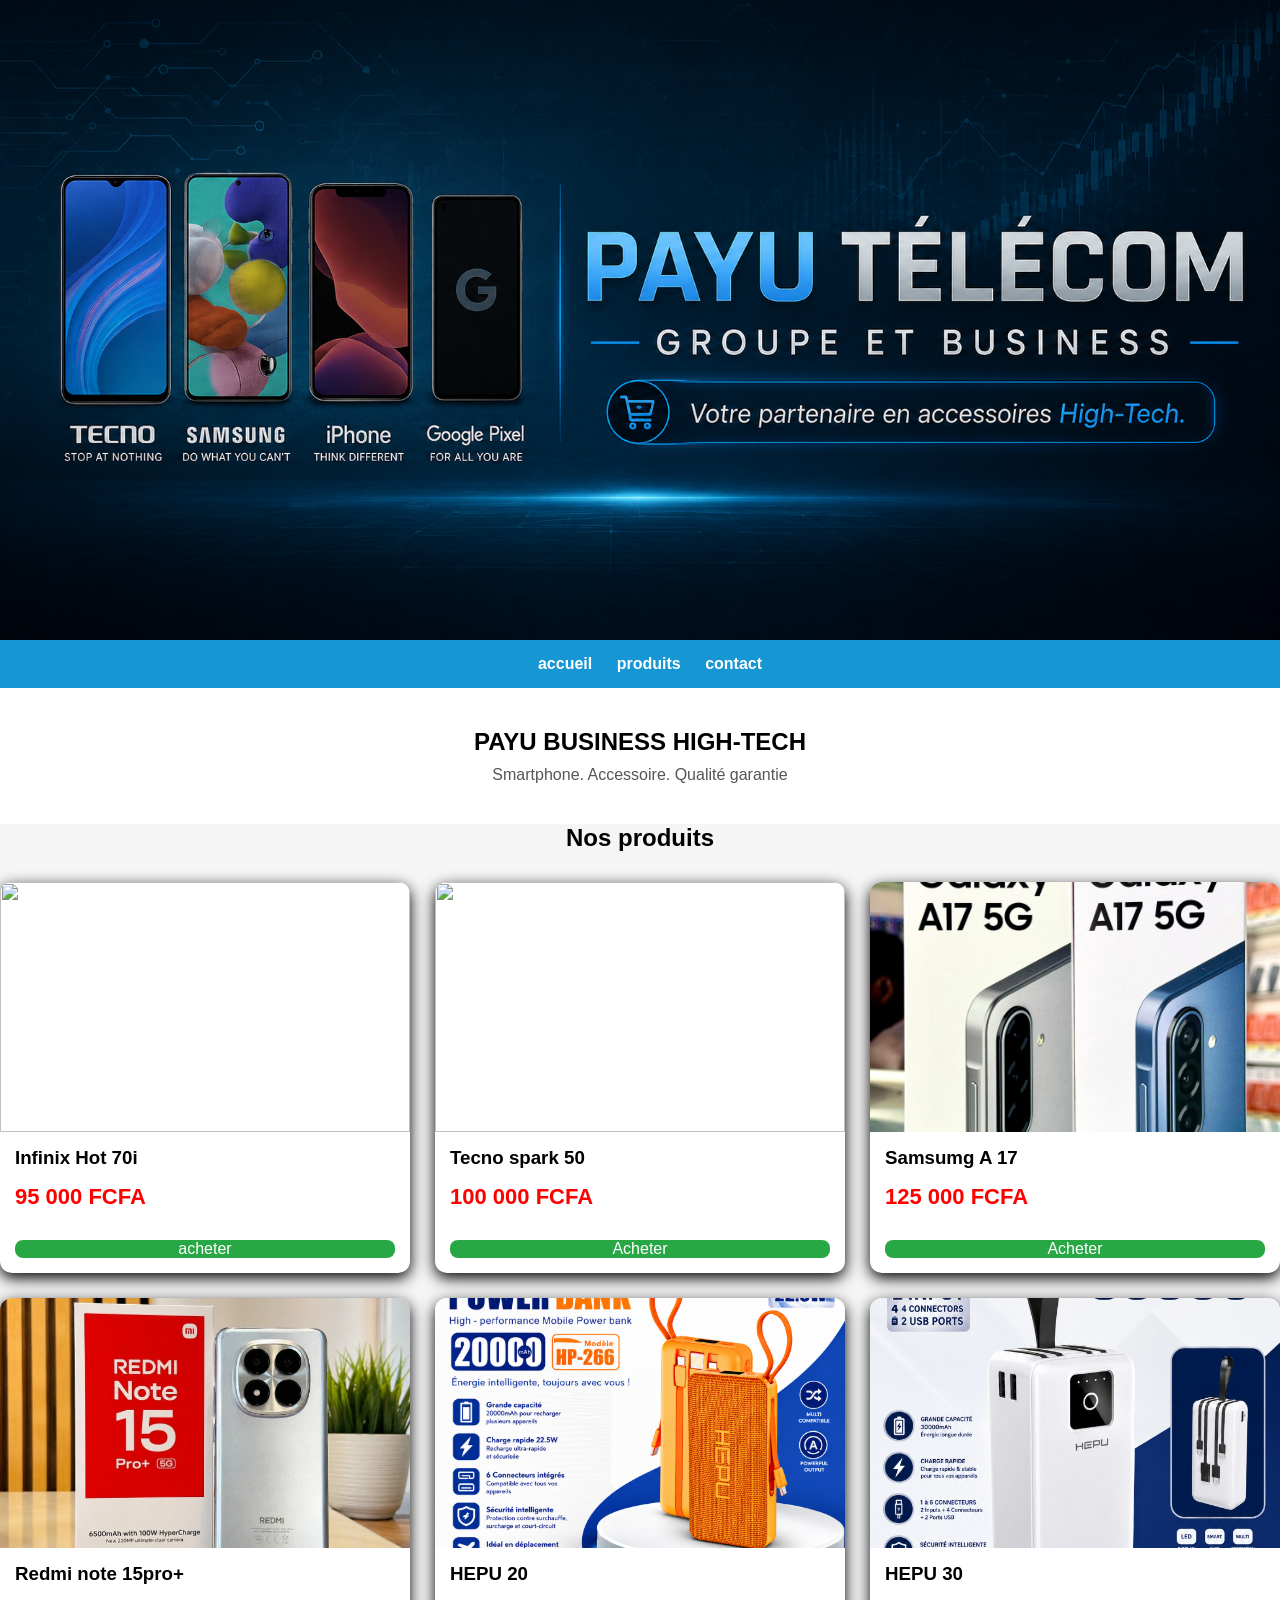
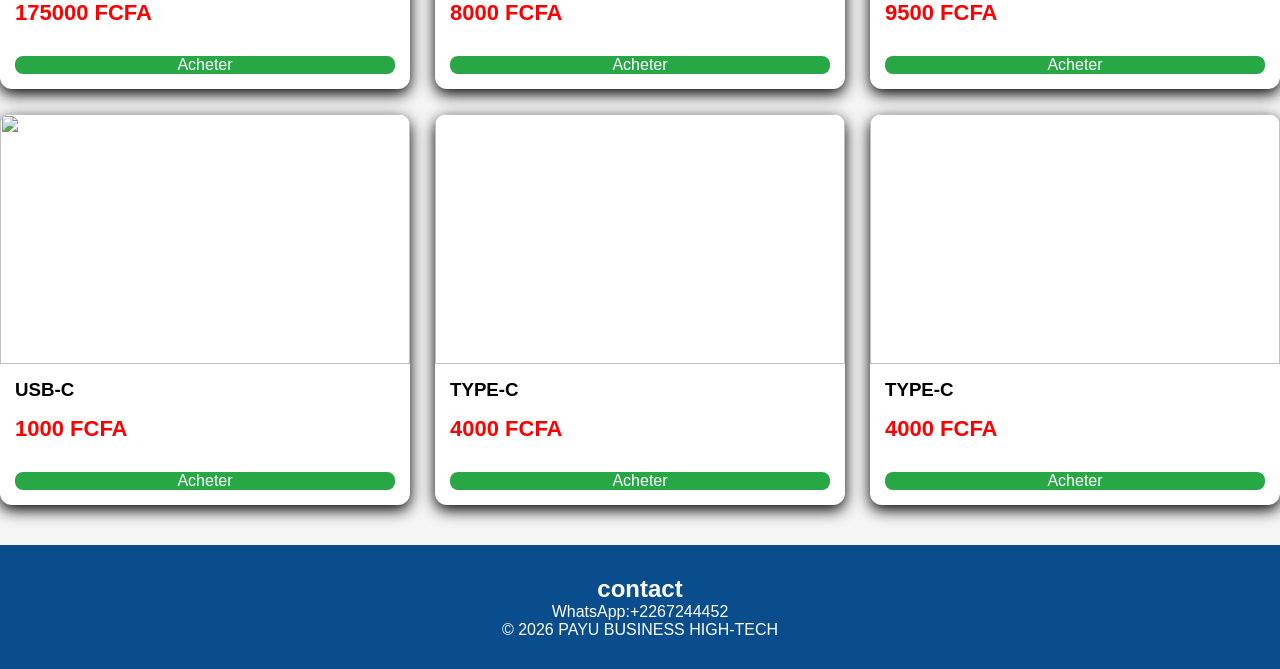
==== index.html @ ca62603a "Add files via upload" ====
<!DOCTYPE htlm>
<html lang="fr">
  <head>
    <meta charset="UTF-8">
    <meta name="viewport" content="width=device-width, initial-scale=1.0">

    <title>PAYU BUSINESS HIGH-TECH</title>
    <link rel="stylesheet" href="style.css">
  </head>
  <body>
    <header>

      <div class="logo">
        <img src="logo.jpg.png" alt="PAYU TELECOM">
        <div>
          <nav>
          <a href="#">accueil</a>
          <a href="#produits">produits</a>
          <a href="#contact">contact</a>
          </nav>

    </header>

    <section class="hero">
      <h1>PAYU BUSINESS HIGH-TECH</h1>
      <p>Smartphone. Accessoire. Qualité garantie</p>
    </section>

    <section id="produits">
      <h2>Nos produits</h2>
      <div class="grid">
        <div class="card">
          <img src="phone1.jpg">
          <h3>Infinix Hot 70i</h3>
          <p class="prix">95 000 FCFA</p>
          <a class="btn" href="https://wa.me/22672444052">acheter</a>
        </div>

      <div class="card">
       <img src="phone2.jpg">
       <h3>Tecno spark 50</h3>
       <p class="prix">100 000 FCFA</p>
       <a class="btn" href="https://wa.me/2267444052">Acheter</a>
      </div>

      <div class="card">
        <img src="Phone3.jpg">
        <h3>Samsumg A 17</h3>
        <p class="prix">125 000 FCFA</p>
        <a class="btn" href="https://wa.me/22672444052">Acheter</a>
      </div>

      <div class="card">
        <img src="Phone4.jpg">
        <h3>Redmi note 15pro+</h3>
        <p class="prix">175000 FCFA</p>
        <a class="btn" href="https://wa.me/22672444052">Acheter</a>
      </div>

      <div class="card">
        <img src="Power Bank.jpg">
        <h3>HEPU 20 </h3>
        <p class="prix">8000 FCFA</p>
        <a class="btn" href="https://wa.me/22672444052">Acheter</a>
      </div>

      <div class="card">
        <img src="Power Bank2.jpg">
        <h3>HEPU 30 </h3>
        <P class="prix">9500 FCFA</P>
        <a class="btn" href="https://wa.me/22672444052">Acheter</a>
      </div>

      <div class="card">
        <img src="Chargeur1.jpg">
        <h3>USB-C </h3>
        <P class="prix">1000 FCFA</P>
        <a class="btn" href="https://wa.me/22672444052">Acheter</a>
      </div>

      <div class="card">
        <img class="Chargeur2.jpg">
        <h3>TYPE-C </h3>
        <P class="prix">4000 FCFA</P>
        <a class="btn" href="https://wa.me/22672444052">Acheter</a>
      </div> 

      <div class="card">
        <img class="Chargeur3.jpg">
        <h3>TYPE-C </h3>
        <P class="prix">4000 FCFA</P>
        <a class="btn" href="htpps://wa.me/22672444052">Acheter</a>
      </div>
      
      </div>
    </section>
    <footer id="contact">
      <h2>contact</h2>
      <p>WhatsApp:+2267244452</p>
      <p>© 2026 PAYU BUSINESS HIGH-TECH</p> 
    </footer>
    <script src="script.js"></script>

  </body>

</html>
---- style.css ----
*{
    margin:0;
    padding:0;
    box-sizing:border-box;
    font-family:Arial,sans-serif;
}
body{
    background:#f5f5f5;
    }
    header{
        width:100%;
        padding:0;
        margin:0;
        background:#1696d2;
    }
.logo{
    width:100%;
}
.logo img{
    display:block; 
    width:100%;
    height:auto;
    margin:0;
}
nav a{
    color:white;
    text-decoration:none;
    margin-left:20px;
    font-weight:bold;
}
.hero{
    text-align:center;
    background:white;
    padding:40px 20px;
}
.hero1{
    color:#0a4d8c;
    font: size 40px;
}
.hero p{
    margin-top:10px;
    color:#555;
}
#produits h2{
text-align:center;
margin-bottom:30px;
color-scheme:#0a4d8c;
}
.grid{
    display:grid;

    grid-template-columns:repeat(3, 1fr);
    gap:25px;
}
.card{
    background:white;
    border-radius:12px;
    overflow:hidden;
    box-shadow:0 5px 15px; rgba(0,0,0,0.15);
    transition:3s;
    display:flex;
    flex-direction:column;
}
.card:hover{
    transform:translateY(-8px);
}
.card img{
    width:100%;
    height:250px;
    object-fit:cover;
}
.card h3{
    padding:15px;
}
.prix{
    color:red;
    font-size:22px;
    font-weight:bold;
    padding:0 15px 15px;
}
.btn{
    display:block;
    background:#28a745;
    color:white;
    text-decoration:none;
    text-align:center;
    margin:15px;
    border-radius: 8px;
}
footer{
    background:#0a4d8c;
    color:white;
    text-align:center;
    padding:30px;
    margin-top:40px;
}
@media(max-width:900px){
    .grid{
        grid-template-columns:repeat(2,1fr);
    }
}
@media(max-width:600px){
    grid-template-columns:1fr;
}
header{
    flex-direction:column;
}
nav{
    background:#1696d2;
    text-align:center;
    padding:15px 0;
    nav a{
        color:#fff;
        text-decoration:none;
        margin:0 20px;
        font-weight:bold;
    }
}
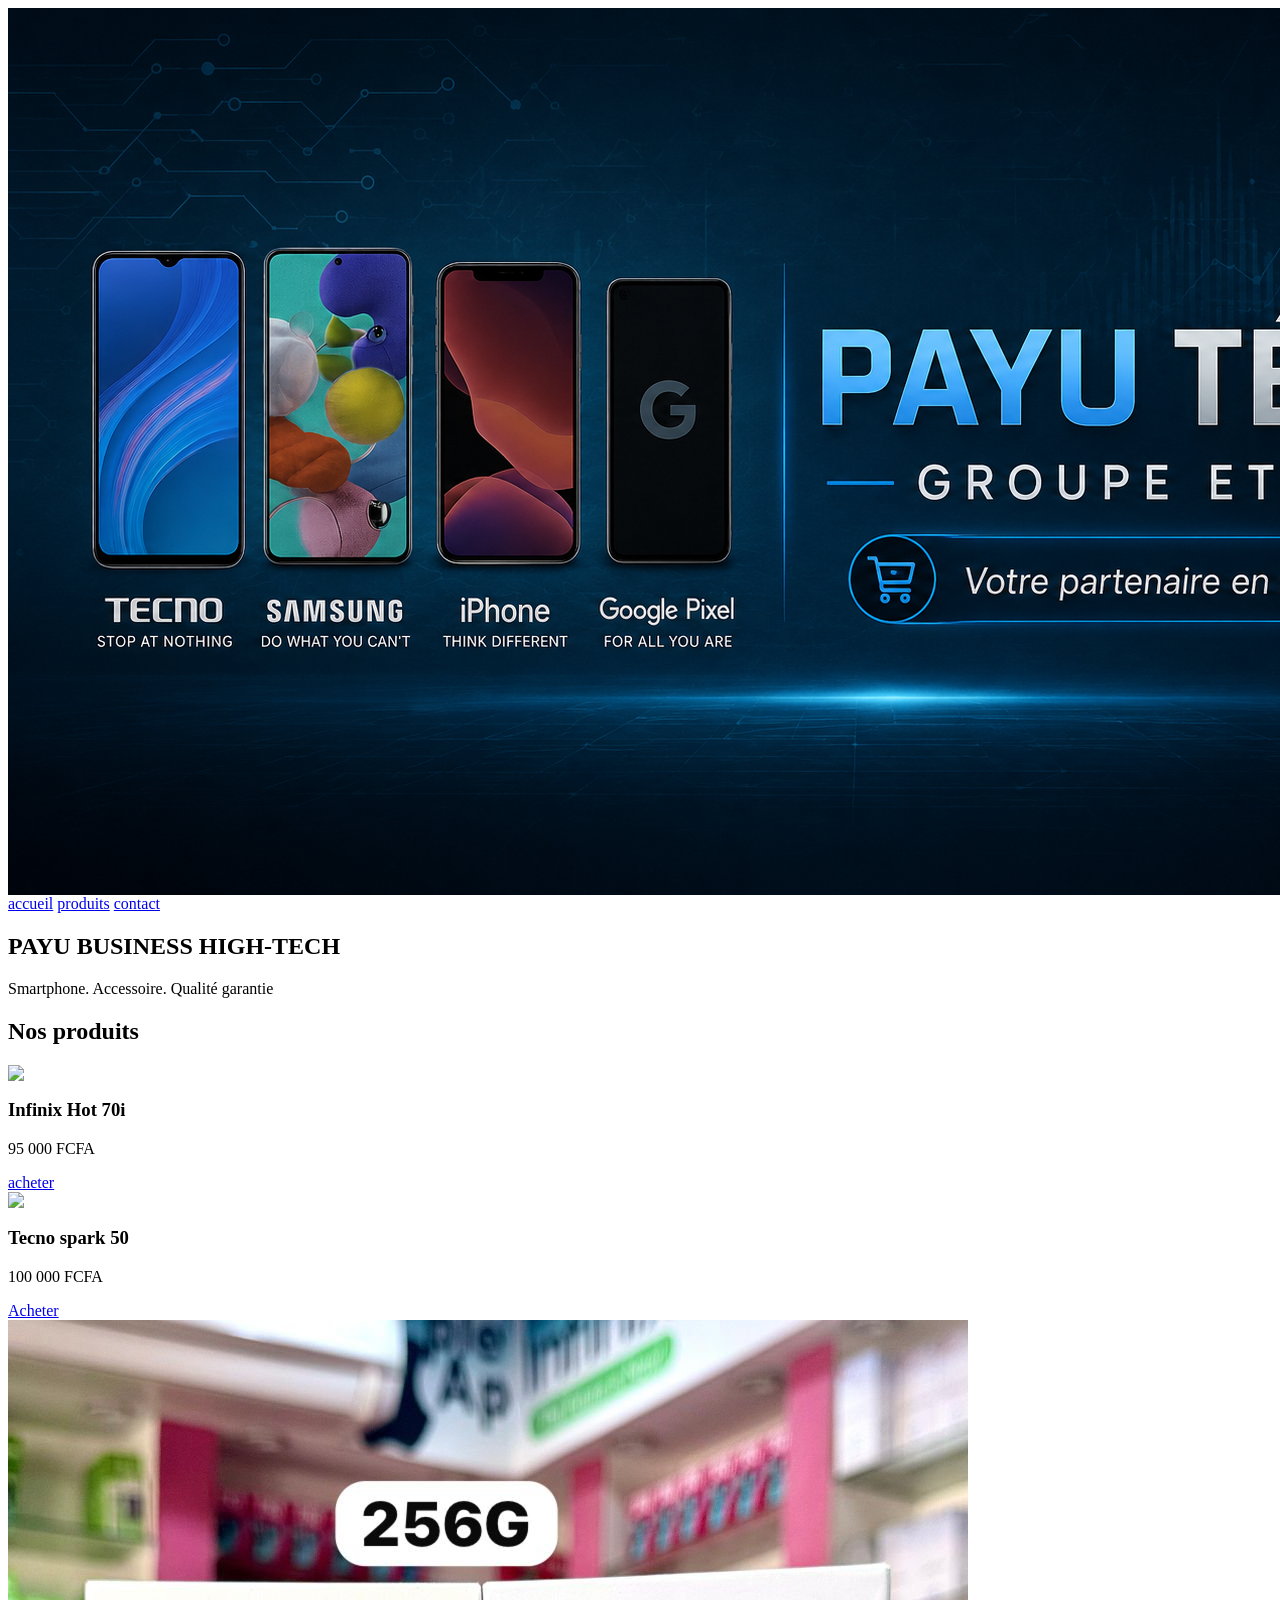
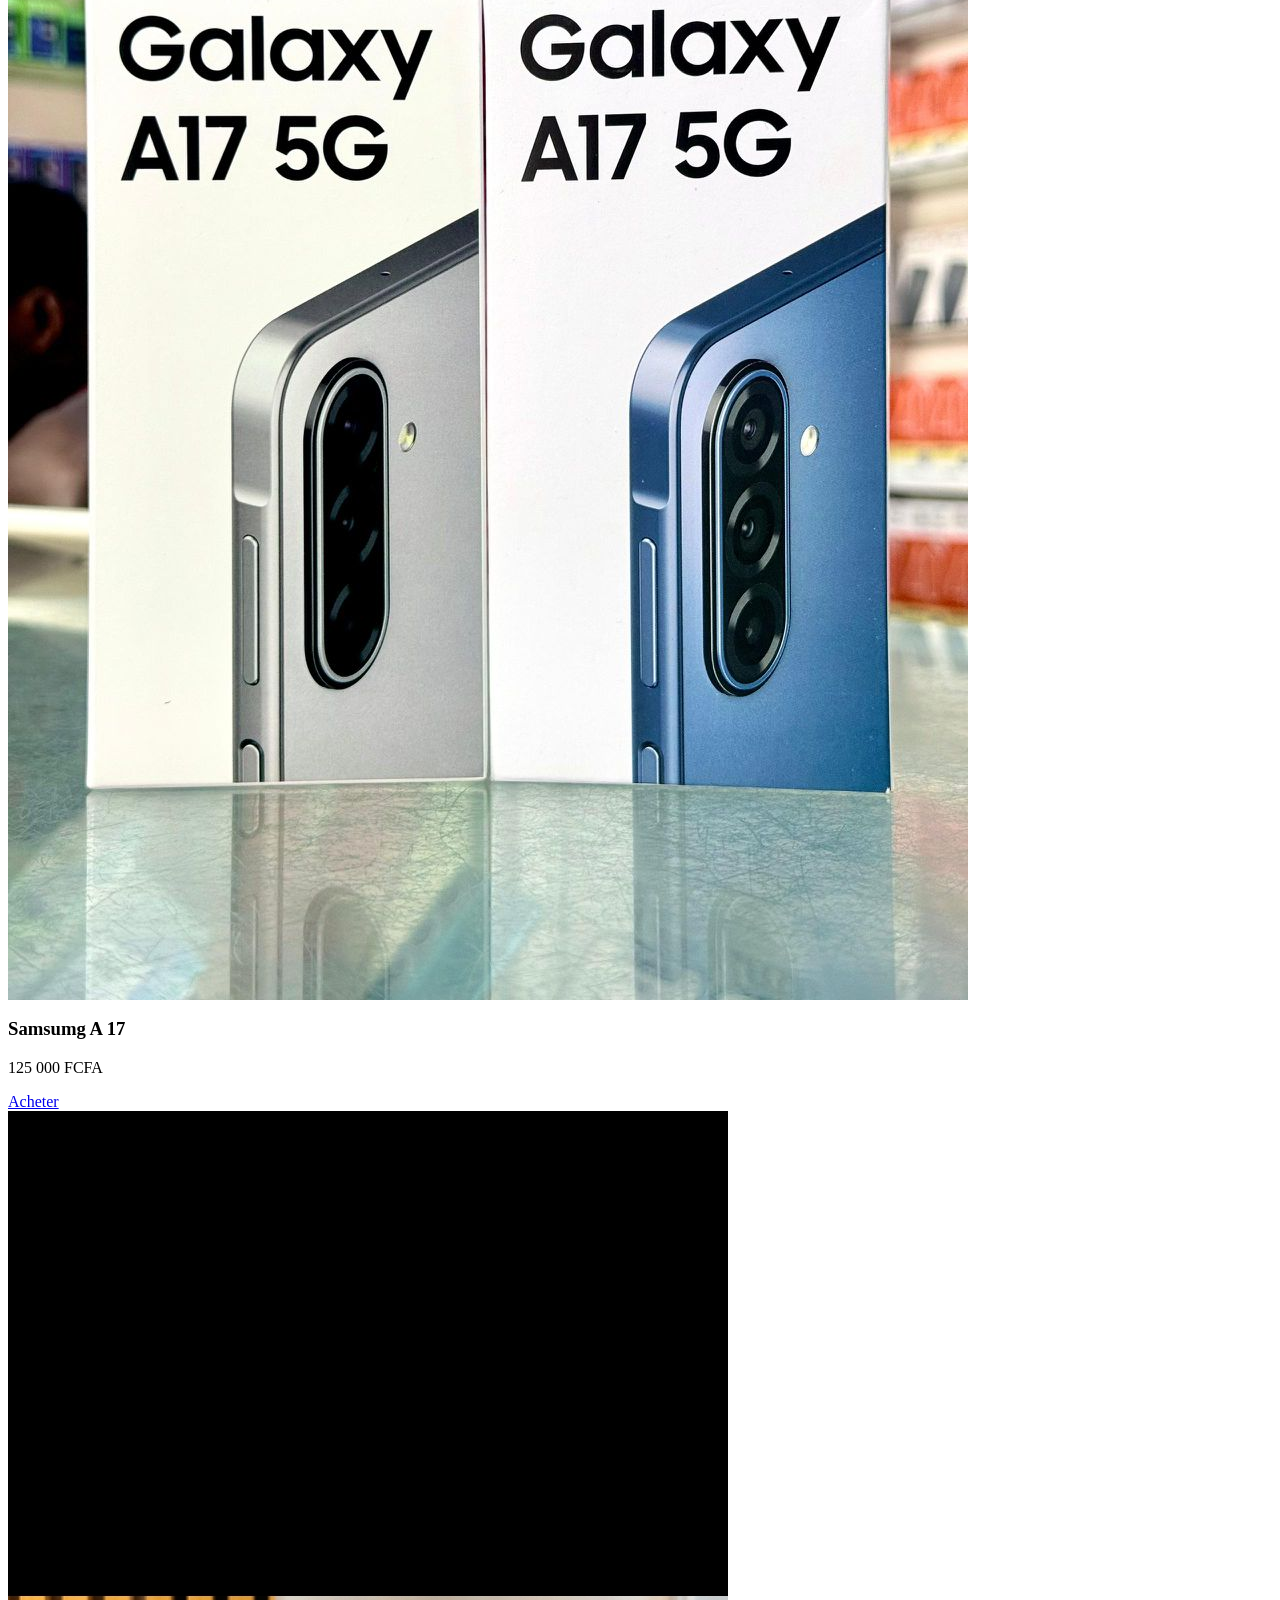
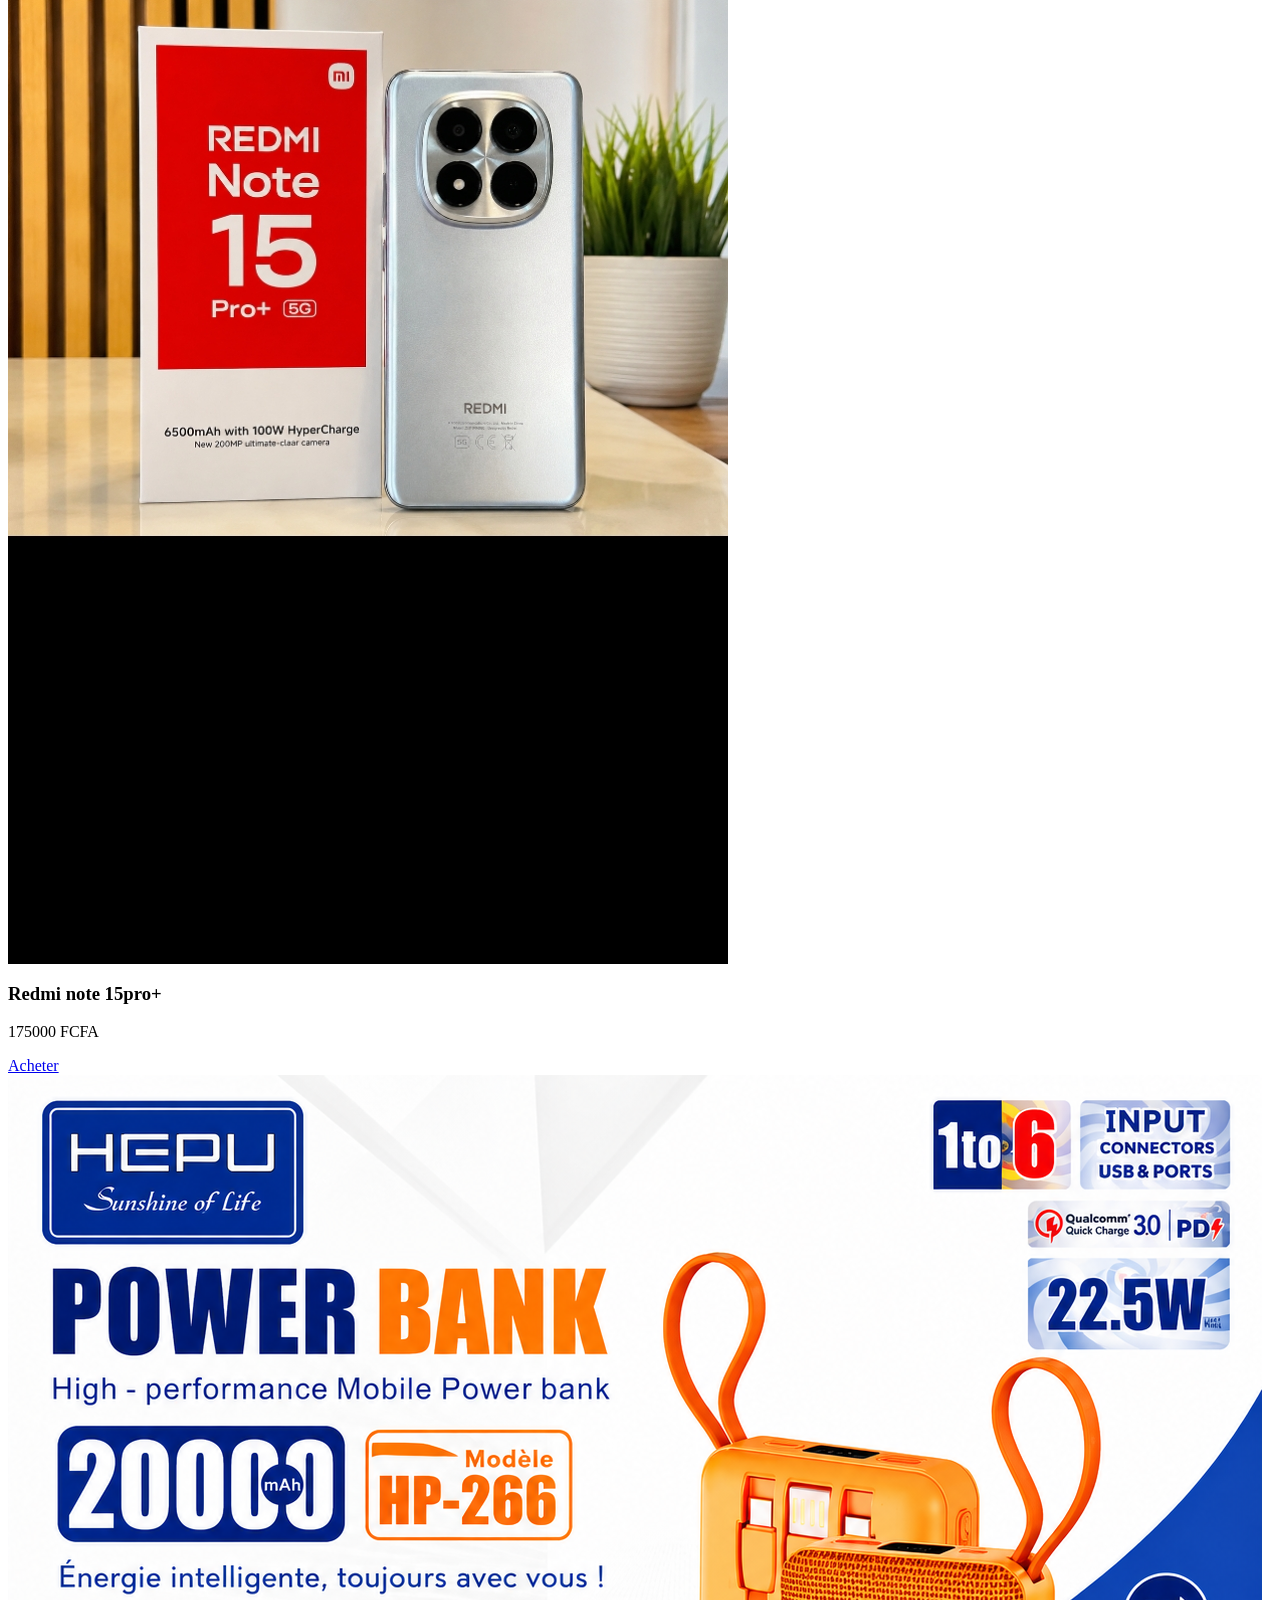
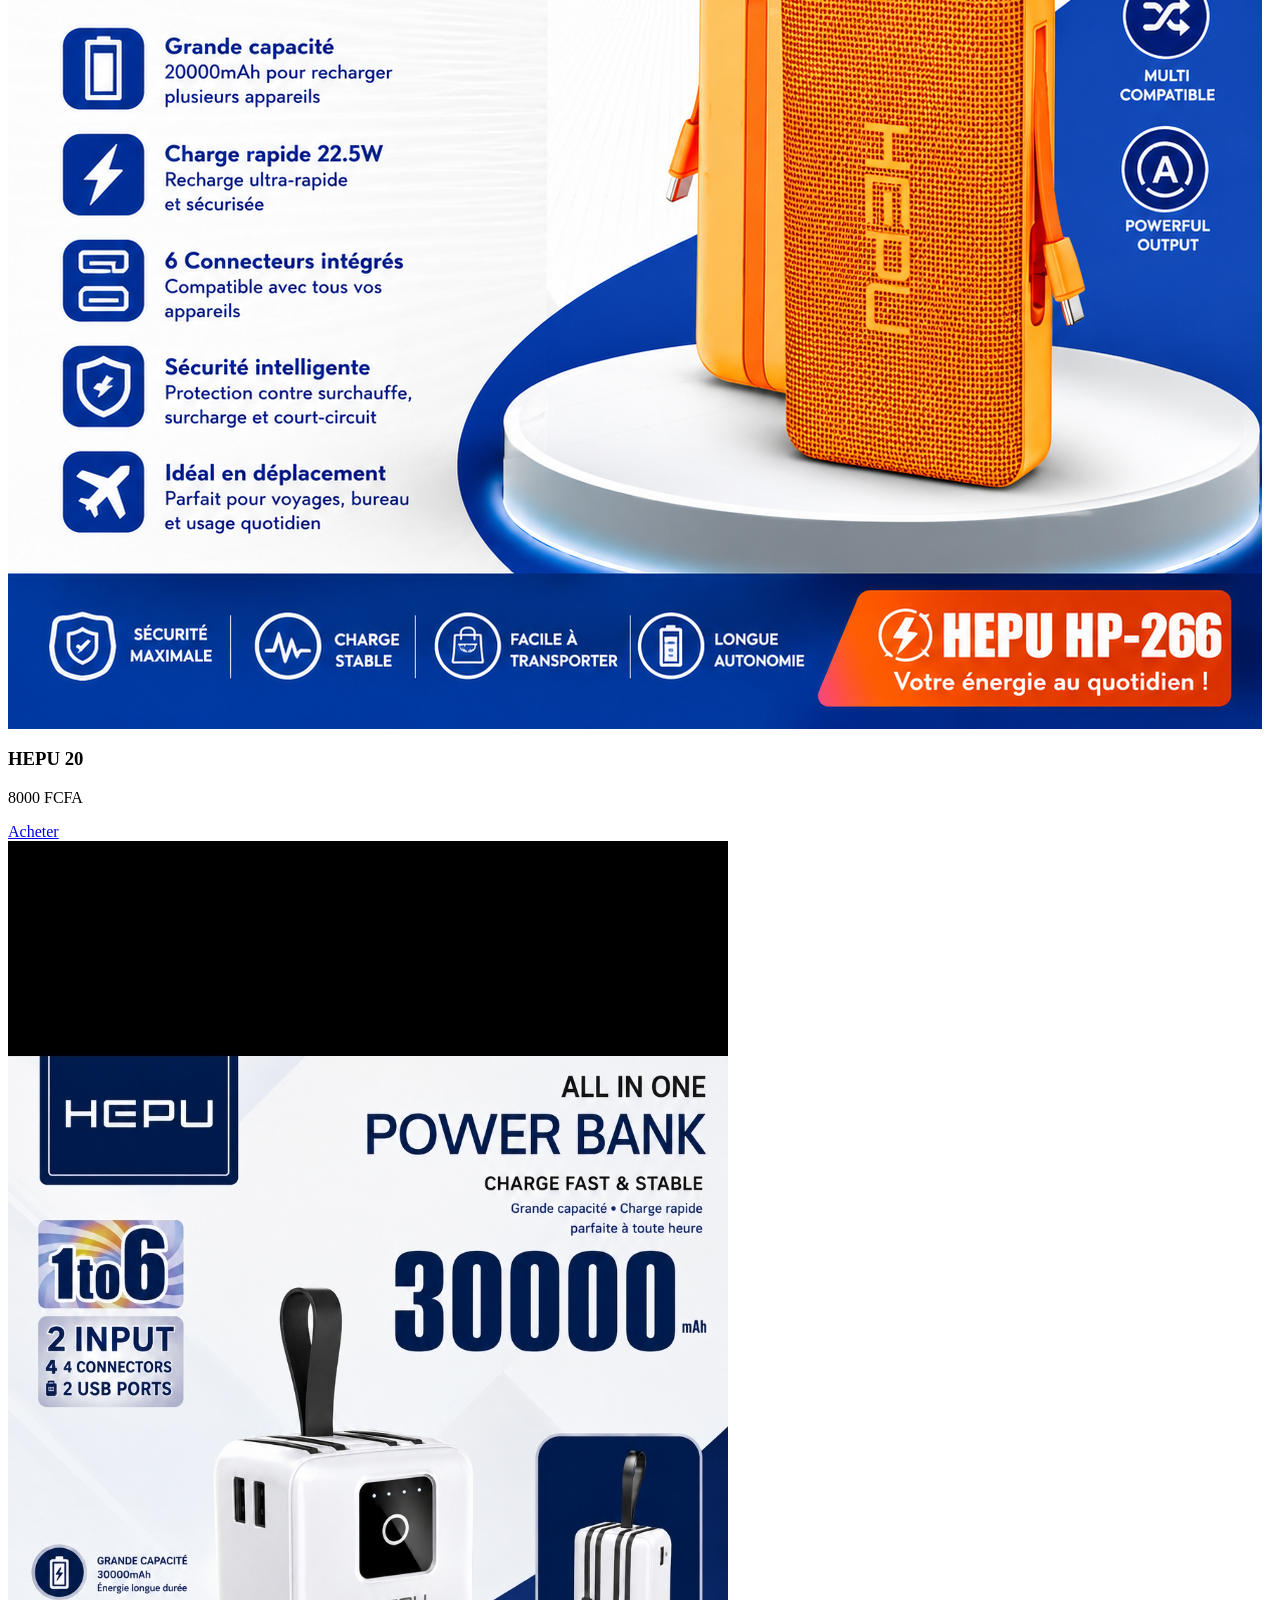
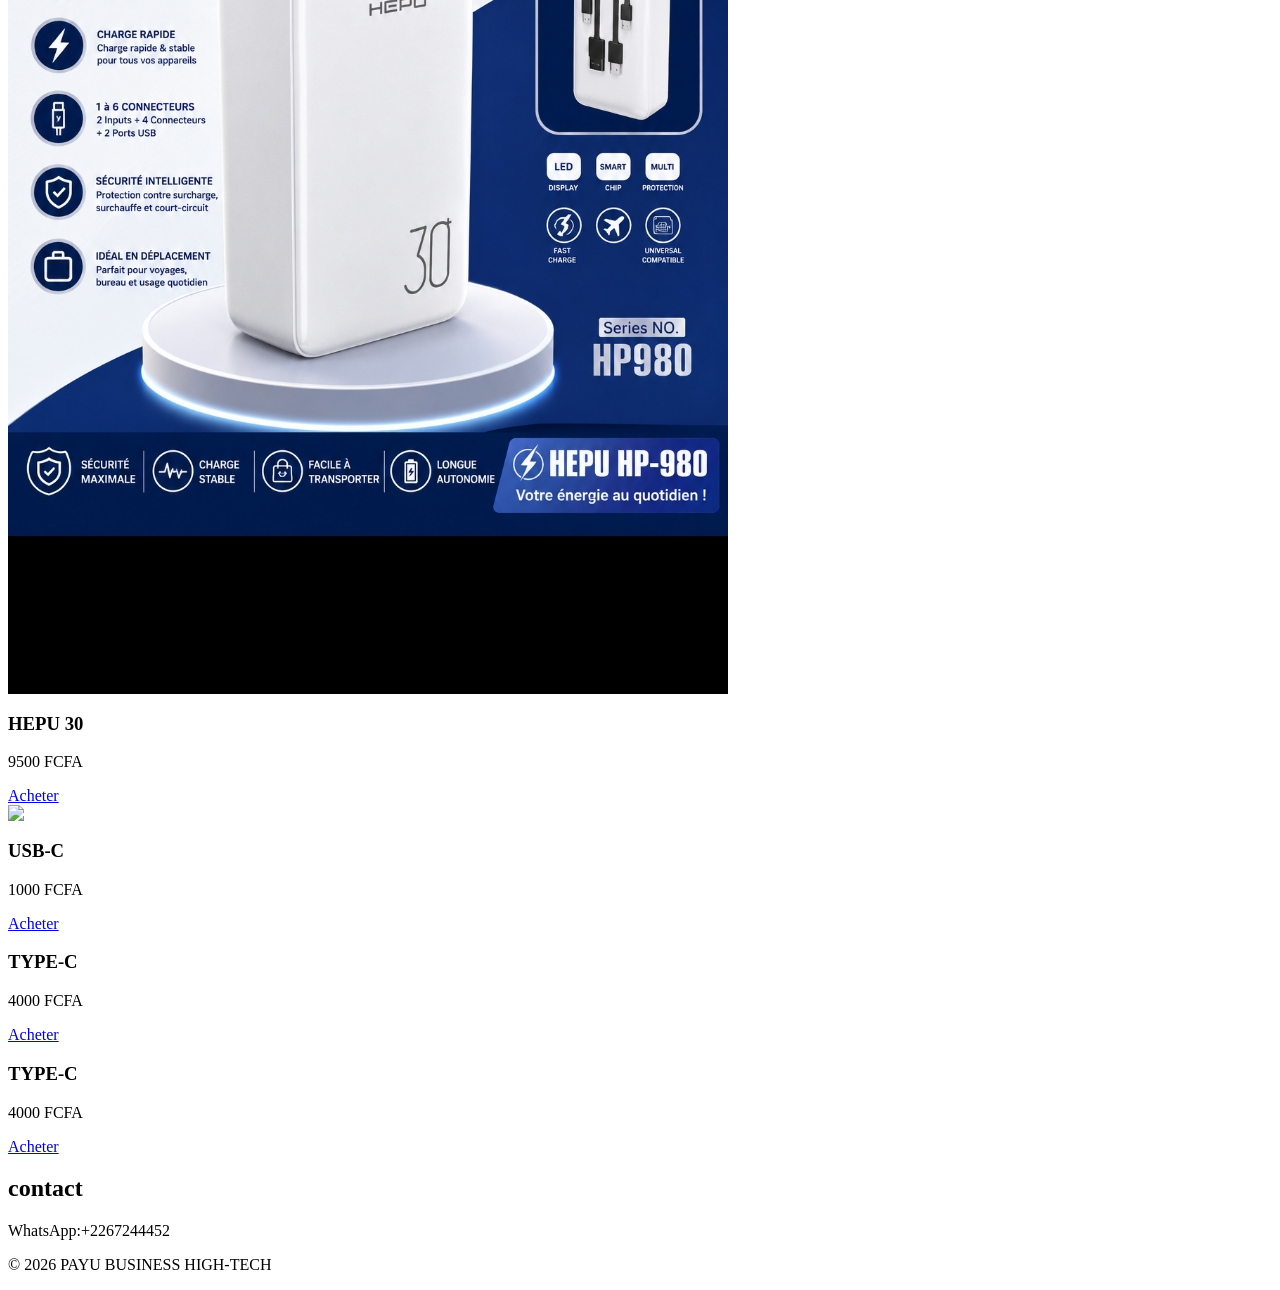
==== commit 2cf6a9f0: "Amelioration SEO du site" ====
--- a/index.html
+++ b/index.html
@@ -5,6 +5,7 @@
     <meta name="viewport" content="width=device-width, initial-scale=1.0">
 
     <title>PAYU BUSINESS HIGH-TECH</title>
+    <meta name="description" content="Payu Business High-Tech:smartphones, accessoires, écouteurs, Bluetooth, power banks et produits high-tech au burkina faso."
     <link rel="stylesheet" href="style.css">
   </head>
   <body>
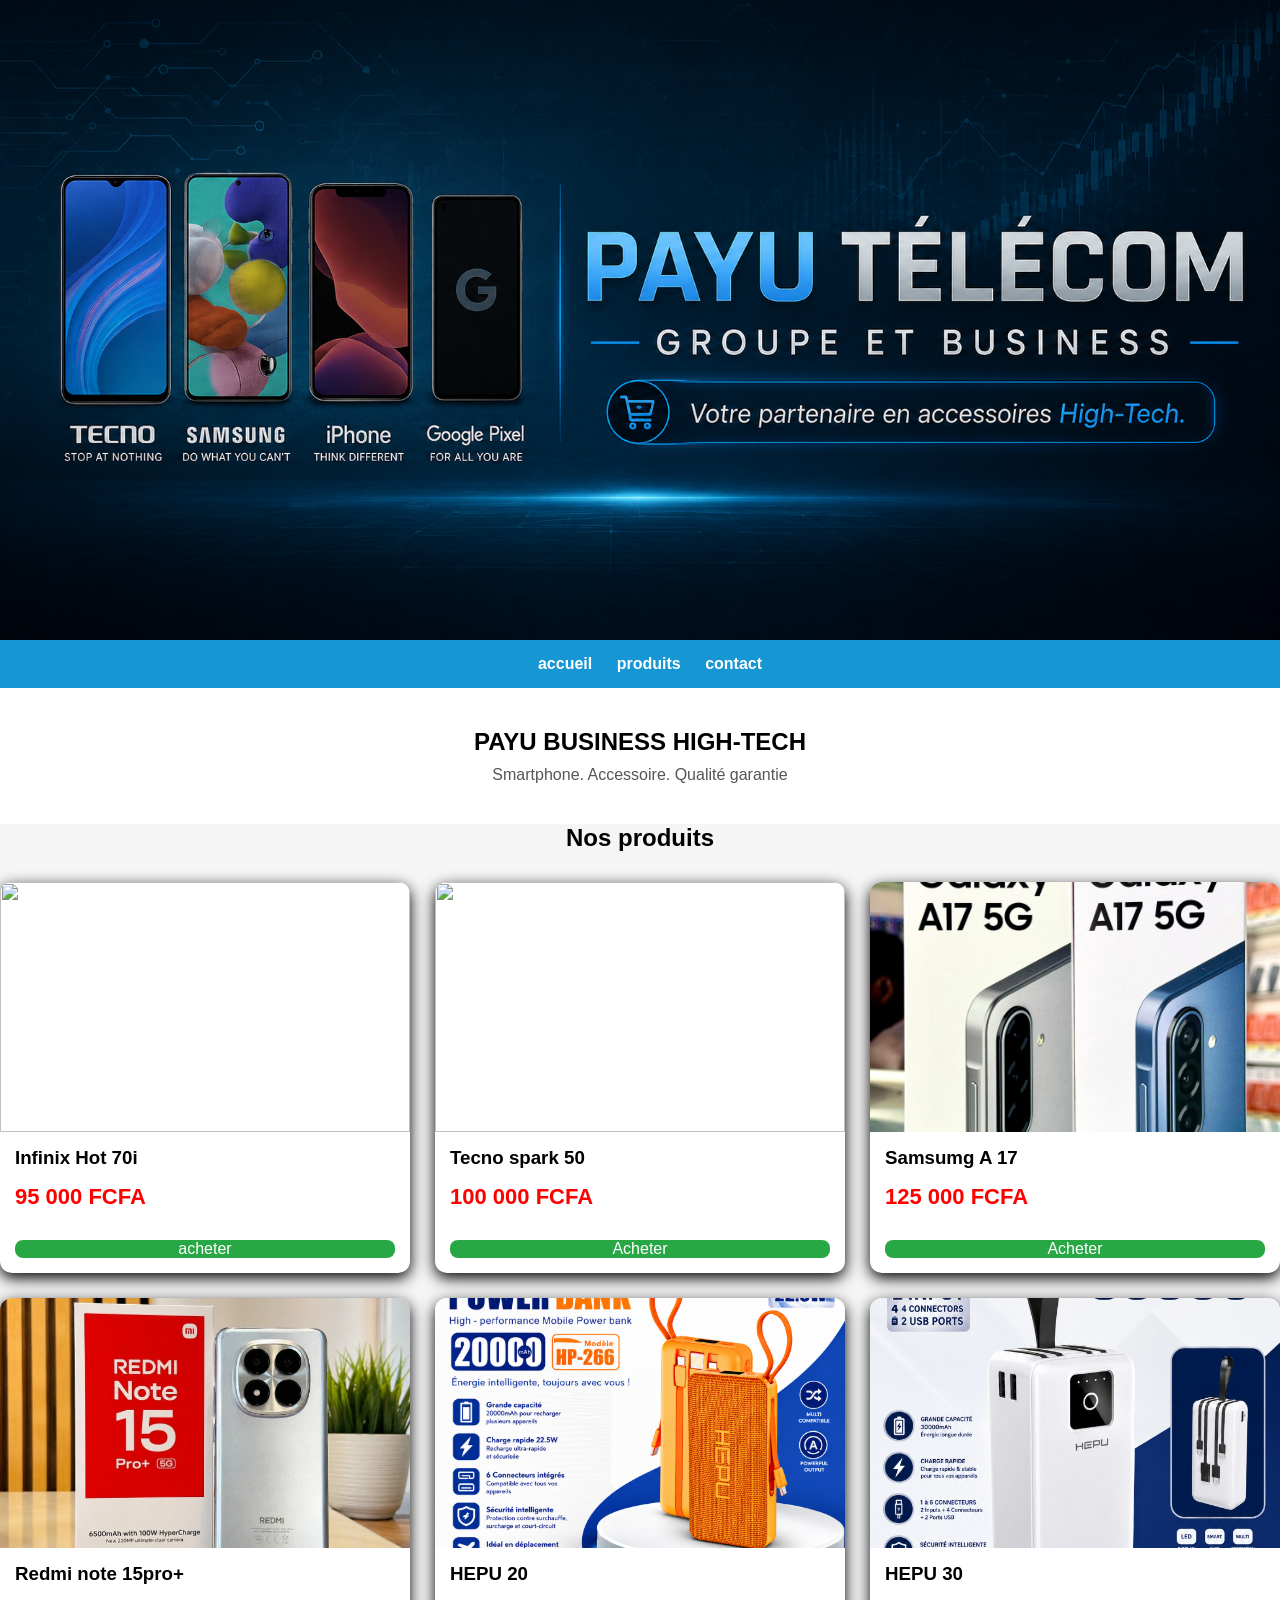
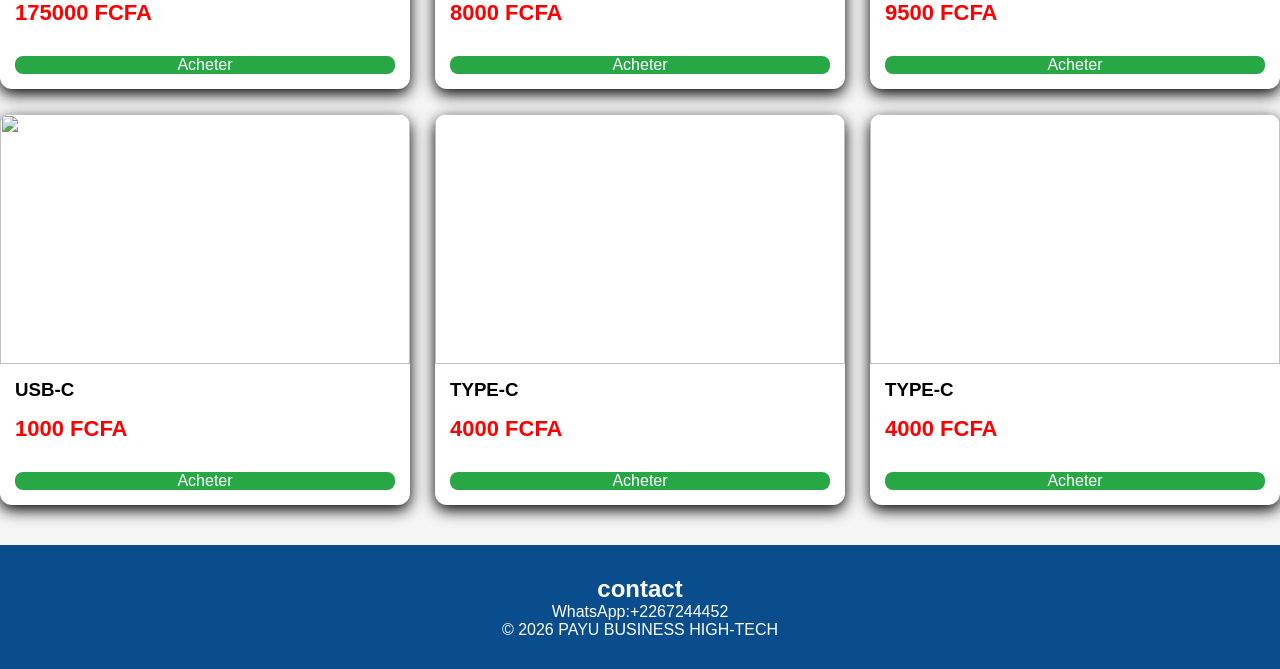
==== commit 364b115d: "Amelioration SEO du site" ====
--- a/index.html
+++ b/index.html
@@ -5,7 +5,7 @@
     <meta name="viewport" content="width=device-width, initial-scale=1.0">
 
     <title>PAYU BUSINESS HIGH-TECH</title>
-    <meta name="description" content="Payu Business High-Tech:smartphones, accessoires, écouteurs, Bluetooth, power banks et produits high-tech au burkina faso."
+    <meta name="description" content="Payu Business High-Tech:smartphones, accessoires, écouteurs, Bluetooth, power banks et produits high-tech au burkina faso.">
     <link rel="stylesheet" href="style.css">
   </head>
   <body>
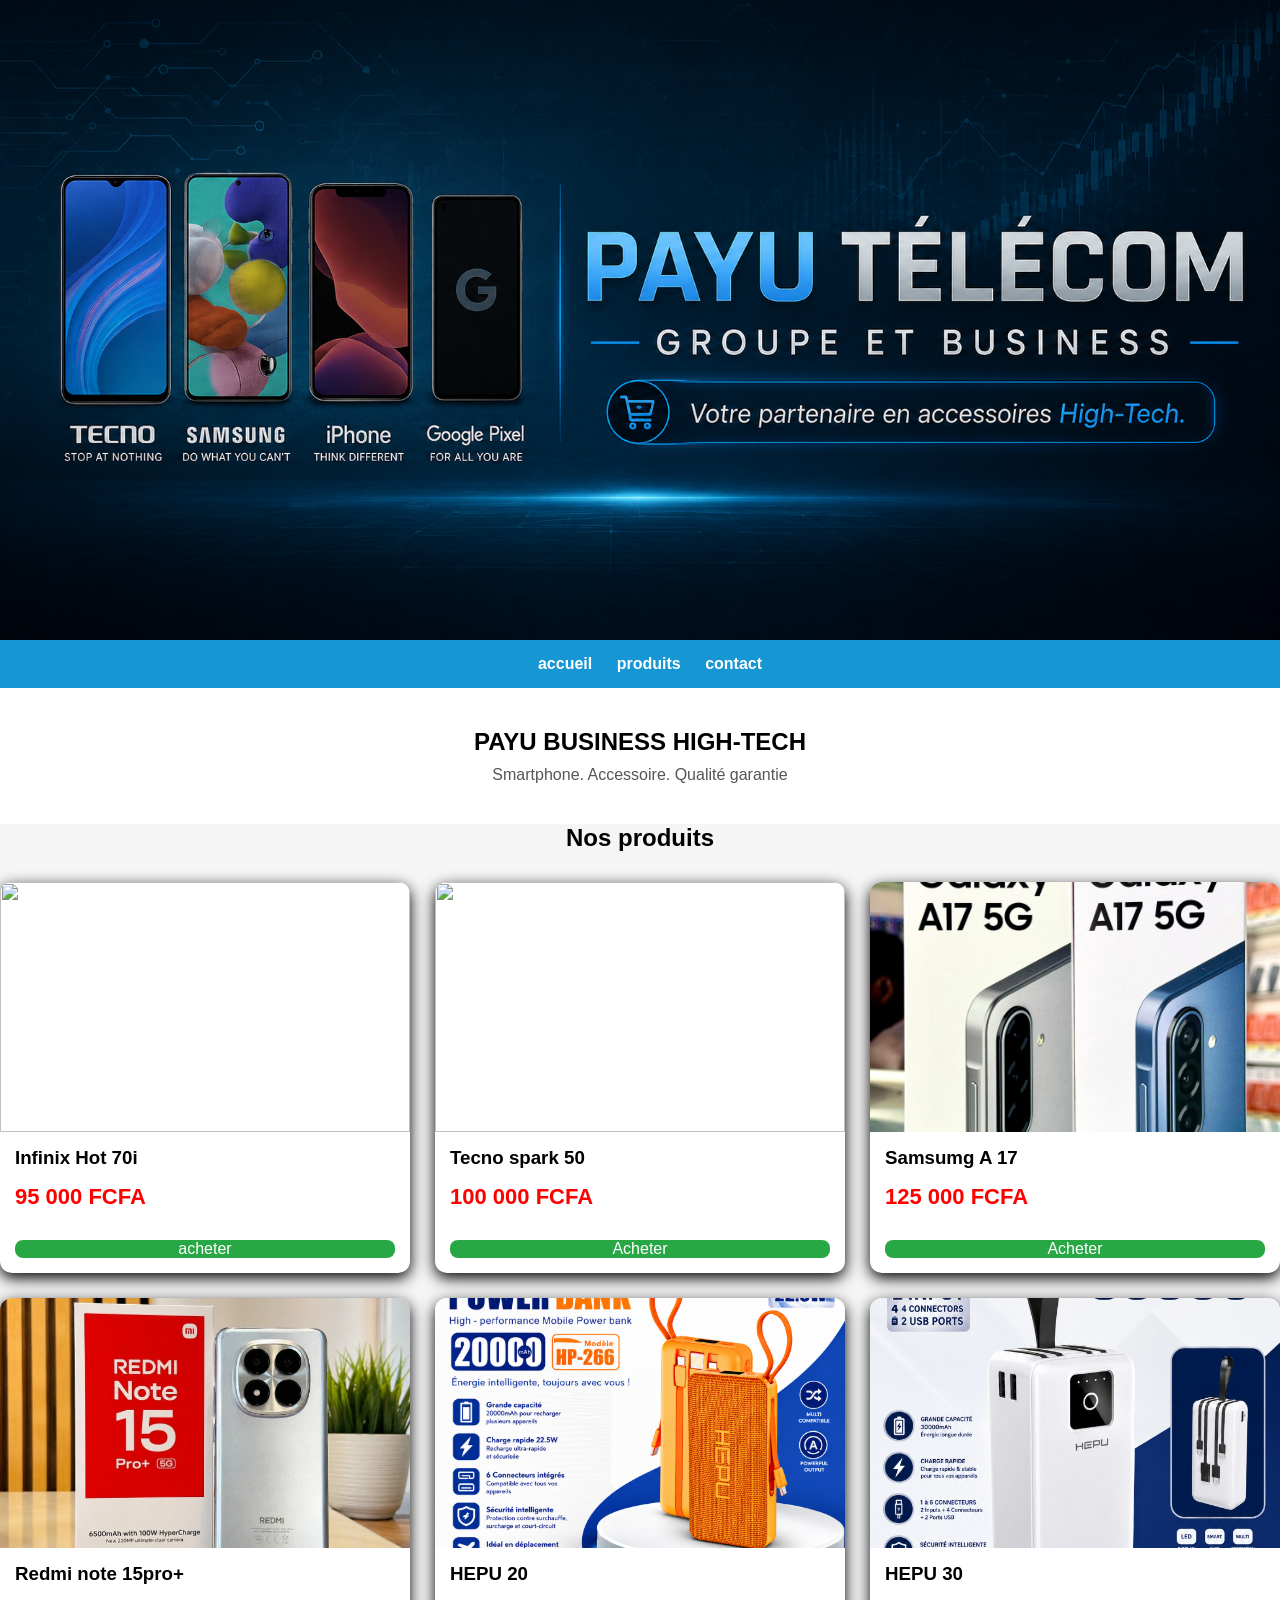
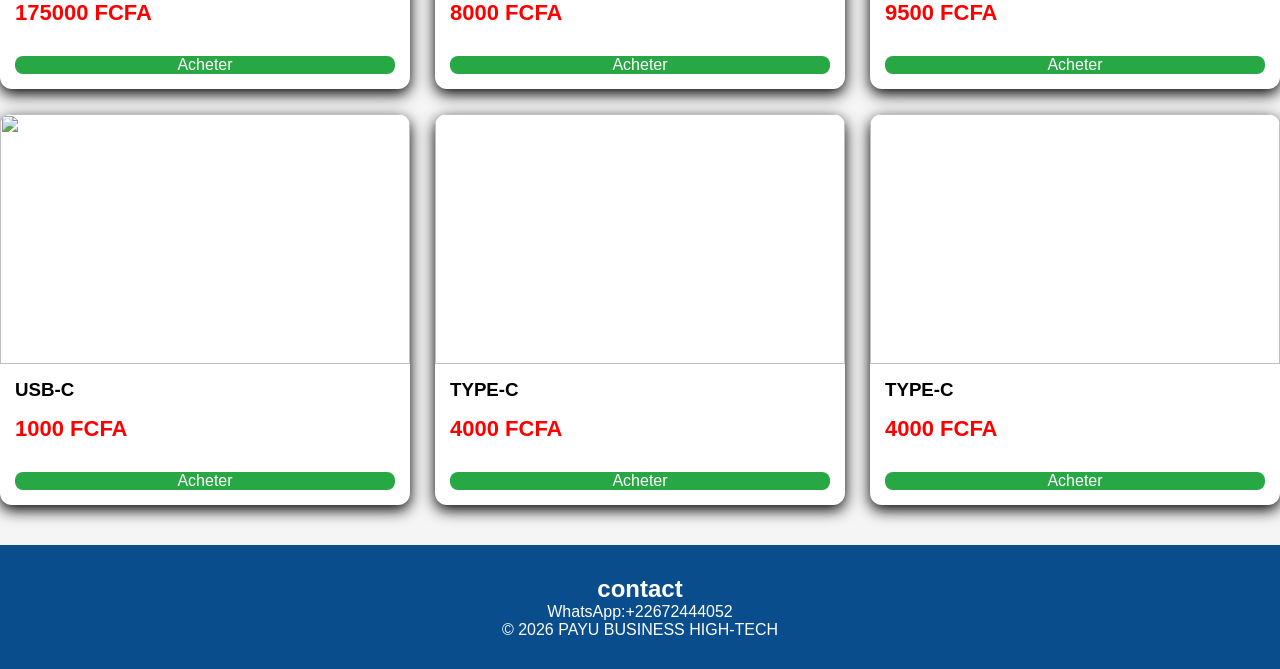
==== commit 8ca28fe4: "Amelioration SEO du site" ====
--- a/index.html
+++ b/index.html
@@ -97,7 +97,7 @@
     </section>
     <footer id="contact">
       <h2>contact</h2>
-      <p>WhatsApp:+2267244452</p>
+      <p>WhatsApp:+22672444052</p>
       <p>© 2026 PAYU BUSINESS HIGH-TECH</p> 
     </footer>
     <script src="script.js"></script>
